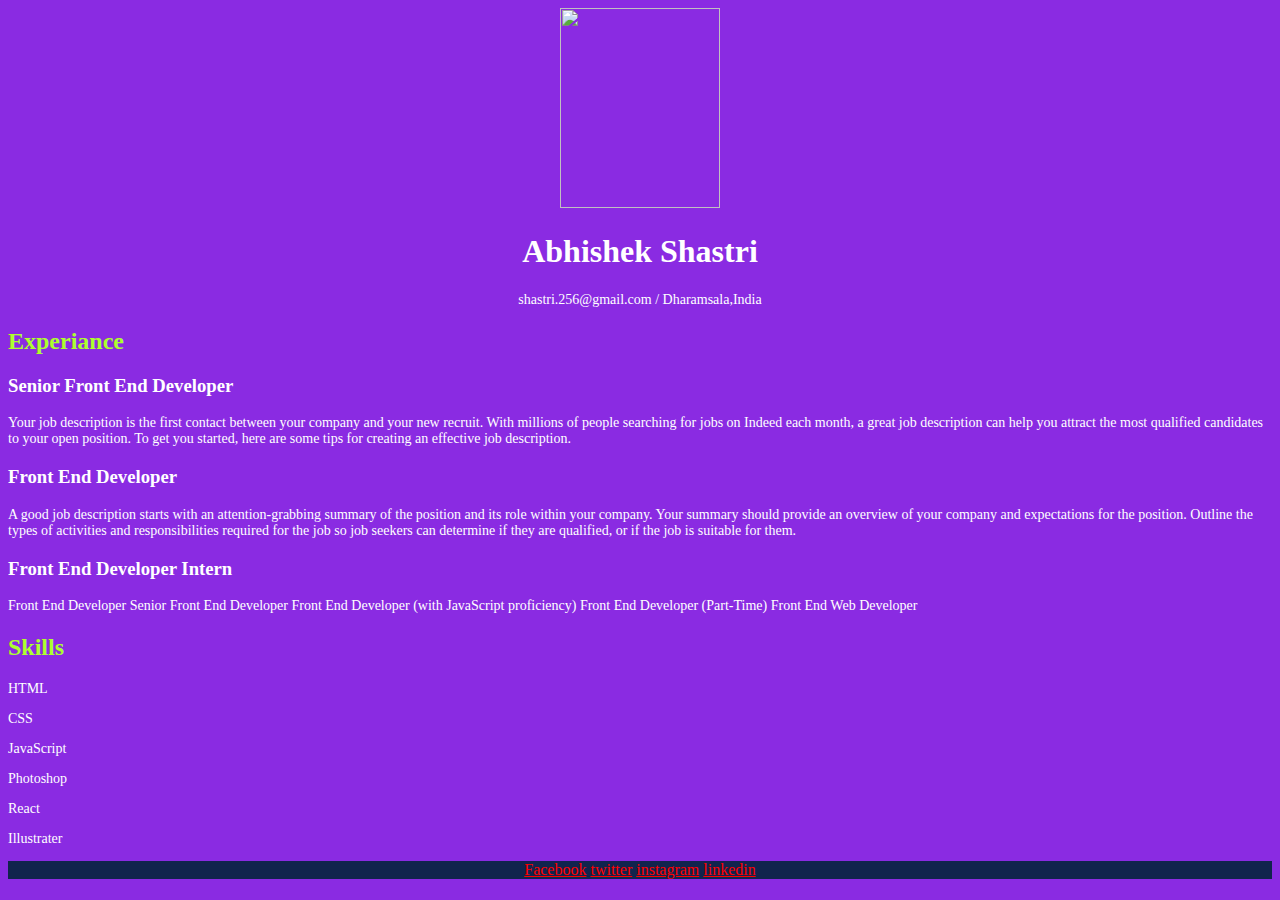
==== block-BHaaai/index.html @ 664ca540 "Assinment level3" ====
<!DOCTYPE html>
<html lang="en">

<head>
    <meta charset="UTF-8">
    <title>Assinment level2</title>
    <link rel="stylesheet" href="style.css">
</head>

<body>
    <header class="header">
        <img src="../IMG123.jpg" class="logo" alt="">
        <h1>Abhishek Shastri</h1>
        <p>shastri.256@gmail.com / Dharamsala,India</p>
    </header>
    <header>
        <h2>Experiance</h2>
        <h3>Senior Front End Developer</h3>
        <p>Your job description is the first contact between your company and your new recruit. With millions of people searching for jobs on Indeed each month, a great job description can help you attract the most qualified candidates to your open position.
            To get you started, here are some tips for creating an effective job description.</p>
        <h3>Front End Developer</h3>
        <p>A good job description starts with an attention-grabbing summary of the position and its role within your company. Your summary should provide an overview of your company and expectations for the position. Outline the types of activities and responsibilities
            required for the job so job seekers can determine if they are qualified, or if the job is suitable for them.</p>
        <h3>Front End Developer Intern</h3>
        <p>Front End Developer Senior Front End Developer Front End Developer (with JavaScript proficiency) Front End Developer (Part-Time) Front End Web Developer
        </p>
    </header>
    <section>
        <h2>Skills</h2>
        <p>HTML</p>
        <p>CSS</p>
        <p>JavaScript</p>
        <p>Photoshop</p>
        <p>React</p>
        <p>Illustrater</p>
    </section>
    <footer class="footer">
        <a href="#">Facebook</a>
        <a href="#">twitter</a>
        <a href="#">instagram</a>
        <a href="#">linkedin</a>
    </footer>
</body>

</html>
---- block-BHaaai/style.css ----
body {
    background-color: blueviolet;
}

a {
    color: red;
}

h2 {
    color: greenyellow
}

h1 {
    color: white;
}

.footer {
    background-color: #11244d;
    text-align: center;
}

h3 {
    color: white;
}

p {
    color: white;
    font-size: 14px;
}

.header {
    text-align: center;
}

.logo {
    height: 200px;
    width: 160px;
}
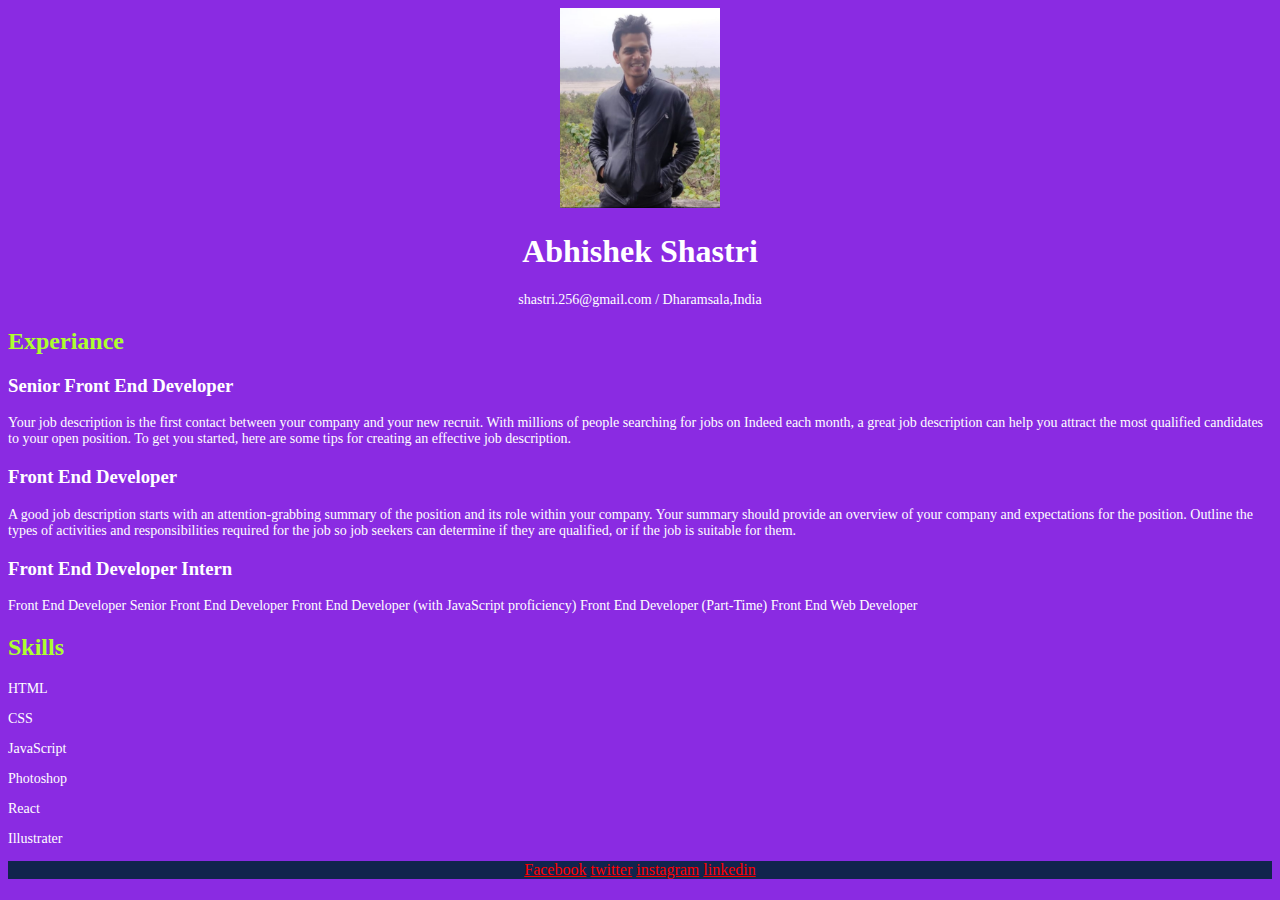
==== commit 4c8145d4: "Assinment level3" ====
--- a/block-BHaaai/index.html
+++ b/block-BHaaai/index.html
@@ -9,7 +9,7 @@
 
 <body>
     <header class="header">
-        <img src="../IMG123.jpg" class="logo" alt="">
+        <img src="./IMG123.jpg" class="logo" alt="">
         <h1>Abhishek Shastri</h1>
         <p>shastri.256@gmail.com / Dharamsala,India</p>
     </header>
